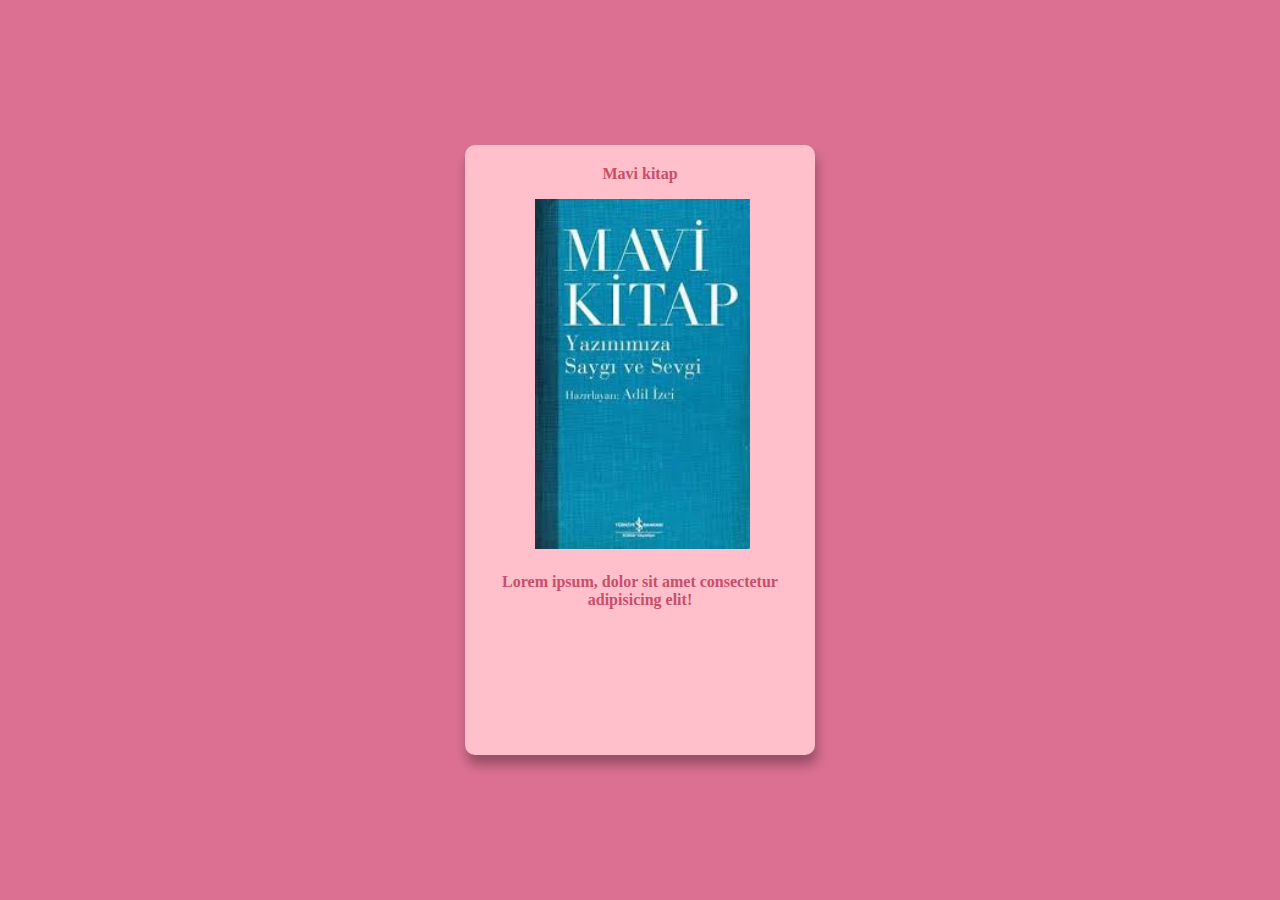
==== book3/index.html @ 0c28eb3d "first commit" ====
<!DOCTYPE html>
<html lang="en">
<head>
    <meta charset="UTF-8">
    <meta http-equiv="X-UA-Compatible" content="IE=edge">
    <meta name="viewport" content="width=device-width, initial-scale=1.0">
    <link rel="stylesheet" href="assest/css/style.css">
    <title>Document</title>
</head>
<body>
    <div class="container">
       <div class="box">
        <p class="book1">Mavi kitap</p>
        <img src="./assest/images/1.jpg" class="model">  
        <div class="detalis">
            <p>Lorem ipsum, dolor sit amet consectetur adipisicing elit!</p>
        </div> 
       </div> 
       
    </div>
    <script src="./assest/js/main.js"></script>
</body>
</html>
---- book3/assest/css/style.css ----
body{
    margin: 0px;
    padding: 0px;

}
ul{
    list-style: none;
}
a{
    text-decoration: none;
}
.container{
    width: 100%;
    height: 100vh;
    background-color: palevioletred;
    display: flex;
    justify-content: center;
    align-items: center;
}
.box{
    width:350px ;
    height: 610px;
    background-color: pink;
    border-radius: 10px;
    box-shadow: 2px 10px 12px rgba(0,0,0,0.3);
    flex-direction: column;
    align-items: center;
    justify-content: space-between;
    box-sizing: border-box;
    margin:20px 20px;
}
.book1 {
    font-family: serif;
    font-weight: bold;
    color: rgb(199, 79, 105);
    text-align: center;
    margin-top: 20px;
}
.model{
    height: 350px;
    max-height: 100%;
    max-width: 100%;
    padding-left: 70px;
}
.detalis p{
    font-family: serif;
    font-weight: bold;
    color: rgb(199, 79, 105);
    text-align: center;
    margin-top: 20px;

}
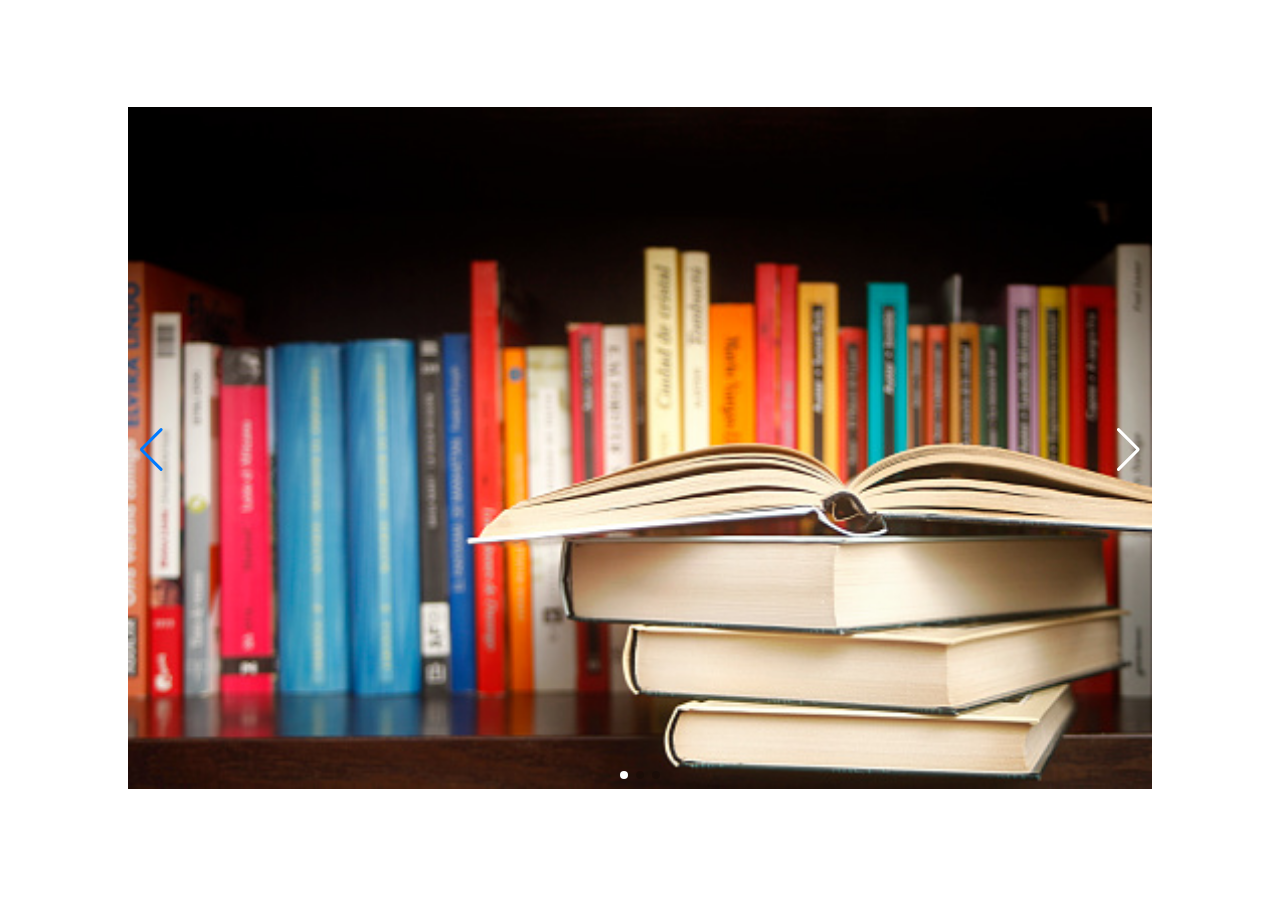
==== commit 3b49e92d: "book" ====
--- a/book3/index.html
+++ b/book3/index.html
@@ -6,18 +6,34 @@
     <meta name="viewport" content="width=device-width, initial-scale=1.0">
     <link rel="stylesheet" href="assest/css/style.css">
     <title>Document</title>
+    <link rel="stylesheet"href="https://unpkg.com/swiper@8/swiper-bundle.min.css"/>
 </head>
 <body>
     <div class="container">
-       <div class="box">
-        <p class="book1">Mavi kitap</p>
-        <img src="./assest/images/1.jpg" class="model">  
-        <div class="detalis">
-            <p>Lorem ipsum, dolor sit amet consectetur adipisicing elit!</p>
-        </div> 
-       </div> 
-       
+        <div class="swiper">
+            <!-- Additional required wrapper -->
+            <div class="swiper-wrapper">
+              <!-- Slides -->
+              <div class="swiper-slide"><img src="./assest/images/1.jpg" ></div>
+              <div class="swiper-slide"><img src="./assest/images/2.jpg" ></div>
+              <div class="swiper-slide"><img src="./assest/images/3.jpg" ></div>
+              
+
+              
+              
+            </div>
+            <!-- If we need pagination -->
+            <div class="swiper-pagination"></div>
+          
+            <!-- If we need navigation buttons -->
+            <div class="swiper-button-prev"></div>
+            <div class="swiper-button-next"></div>
+          
+         
+          </div>
     </div>
+    <script src="https://unpkg.com/swiper@8/swiper-bundle.min.js"></script>
+
     <script src="./assest/js/main.js"></script>
 </body>
 </html>--- a/book3/assest/css/style.css
+++ b/book3/assest/css/style.css
@@ -1,52 +1,26 @@
-body{
-    margin: 0px;
-    padding: 0px;
-
-}
-ul{
-    list-style: none;
-}
-a{
-    text-decoration: none;
+*{
+    margin: 0;
+    padding: 0;
+    box-sizing: border-box;
 }
 .container{
     width: 100%;
     height: 100vh;
-    background-color: palevioletred;
+   
     display: flex;
+    align-items: center;
     justify-content: center;
-    align-items: center;
 }
-.box{
-    width:350px ;
-    height: 610px;
-    background-color: pink;
-    border-radius: 10px;
-    box-shadow: 2px 10px 12px rgba(0,0,0,0.3);
-    flex-direction: column;
-    align-items: center;
-    justify-content: space-between;
-    box-sizing: border-box;
-    margin:20px 20px;
+.swiper{
+    width: 80%;
+    height: fit-content;
 }
-.book1 {
-    font-family: serif;
-    font-weight: bold;
-    color: rgb(199, 79, 105);
-    text-align: center;
-    margin-top: 20px;
+.swiper-wrapper img{
+width: 100%;
 }
-.model{
-    height: 350px;
-    max-height: 100%;
-    max-width: 100%;
-    padding-left: 70px;
+.swiper swiper-button-prev , .swiper .swiper-button-next{
+    color: #fff ;
 }
-.detalis p{
-    font-family: serif;
-    font-weight: bold;
-    color: rgb(199, 79, 105);
-    text-align: center;
-    margin-top: 20px;
-
+.swiper .swiper-pagination-bullet-active{
+    background: #fff;
 }